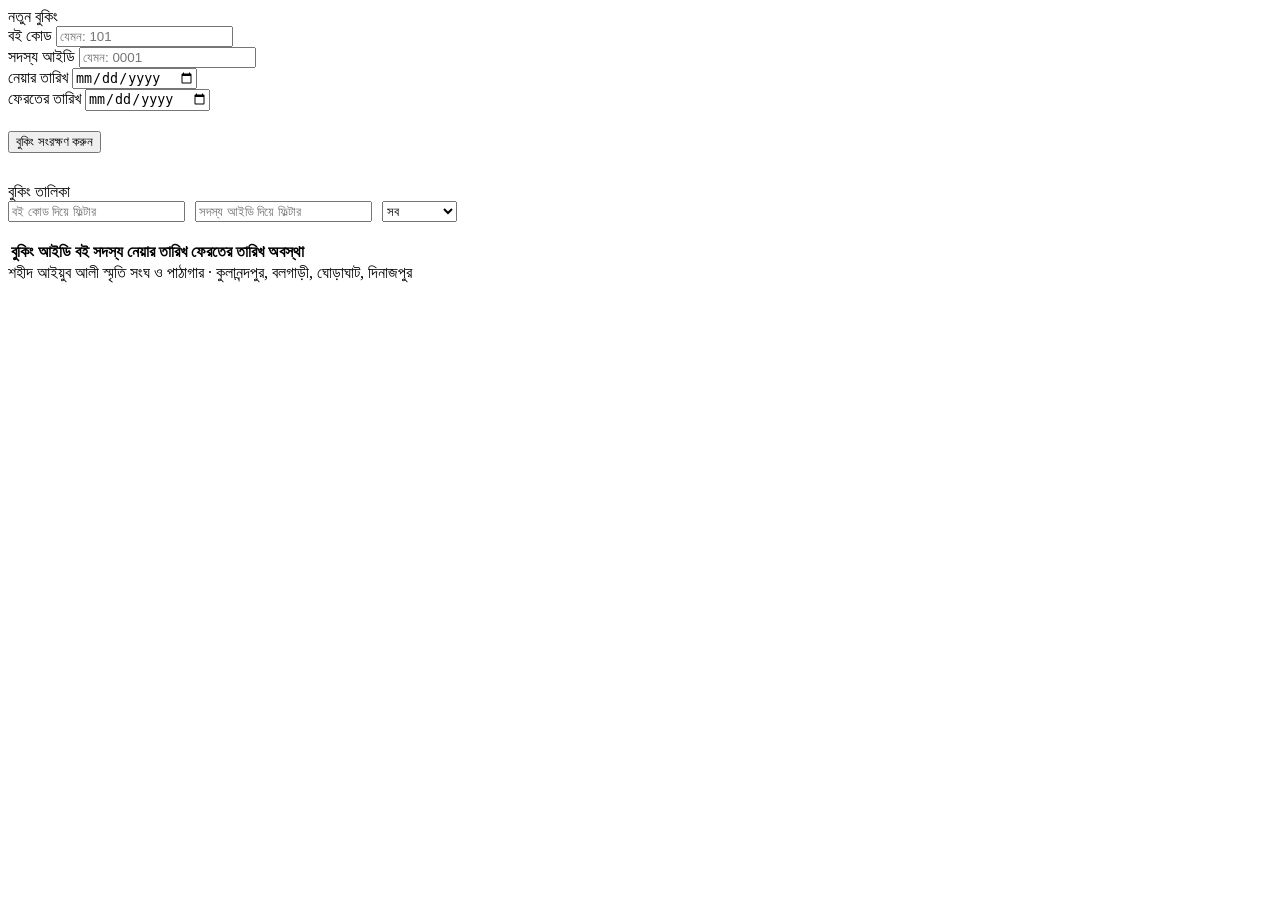
==== booking.html @ 4d1d4fe7 "Add files via upload" ====
<!DOCTYPE html>
<html lang="bn">
<head>
<meta charset="UTF-8" />
<meta name="viewport" content="width=device-width, initial-scale=1.0" />
<title>বই বুকিং — শহীদ আইয়ুব আলী স্মৃতি সংঘ ও পাঠাগার</title>
<link rel="stylesheet" href="css/style.css" />
</head>
<body>

<div id="navRoot"></div>

<main class="wrap">
  <div class="section-label">নতুন বুকিং</div>

  <div class="panel" style="margin-bottom:30px;">
    <div class="grid-2">
      <div>
        <label>বই কোড</label>
        <input id="fBookCode" placeholder="যেমন: 101" oninput="lookupBook()" />
        <div id="bookLookup" class="lookup-result" style="display:none;"></div>
      </div>
      <div>
        <label>সদস্য আইডি</label>
        <input id="fMemberId" placeholder="যেমন: 0001" oninput="lookupMember()" />
        <div id="memberLookup" class="lookup-result" style="display:none;"></div>
      </div>
      <div>
        <label>নেয়ার তারিখ</label>
        <input id="fTakenDate" type="date" />
      </div>
      <div>
        <label>ফেরতের তারিখ</label>
        <input id="fDueDate" type="date" />
      </div>
    </div>
    <button class="btn brass" style="margin-top:20px;" onclick="submitBooking()">বুকিং সংরক্ষণ করুন</button>
    <div id="bookingMsg"></div>
  </div>

  <div class="section-label">বুকিং তালিকা</div>
  <div style="display:flex; gap:10px; margin-bottom:18px; flex-wrap:wrap;">
    <input id="filterCode" placeholder="বই কোড দিয়ে ফিল্টার" style="max-width:220px;" oninput="loadBookings()" />
    <input id="filterMember" placeholder="সদস্য আইডি দিয়ে ফিল্টার" style="max-width:220px;" oninput="loadBookings()" />
    <select id="filterStatus" style="max-width:180px;" onchange="loadBookings()">
      <option value="">সব</option>
      <option value="active">চলমান</option>
      <option value="returned">ফেরত দেওয়া</option>
    </select>
  </div>
  <table>
    <thead>
      <tr><th>বুকিং আইডি</th><th>বই</th><th>সদস্য</th><th>নেয়ার তারিখ</th><th>ফেরতের তারিখ</th><th>অবস্থা</th><th></th></tr>
    </thead>
    <tbody id="bookingBody"></tbody>
  </table>
  <div class="empty-state" id="bookingEmpty" style="display:none;">কোনো বুকিং পাওয়া যায়নি।</div>
</main>

<div id="adminModalRoot"></div>
<div class="footer">শহীদ আইয়ুব আলী স্মৃতি সংঘ ও পাঠাগার · কুলানন্দপুর, বলগাড়ী, ঘোড়াঘাট, দিনাজপুর</div>

<script src="js/config.js"></script>
<script src="js/api.js"></script>
<script>
renderNav('booking.html');
document.getElementById('fTakenDate').value = toInputDate(new Date());

let bookLookupTimer, memberLookupTimer;

function lookupBook() {
  clearTimeout(bookLookupTimer);
  bookLookupTimer = setTimeout(async () => {
    const code = document.getElementById('fBookCode').value.trim();
    const el = document.getElementById('bookLookup');
    if (!code) { el.style.display = 'none'; return; }
    const book = await Api.get('getBook', { code });
    if (book.error) {
      el.style.display = 'block';
      el.innerHTML = `<span style="color:var(--rust);">${book.error}</span>`;
      return;
    }
    const status = await Api.get('checkBookStatus', { code });
    el.style.display = 'block';
    if (status.available) {
      el.innerHTML = `<strong>${book.Title}</strong> — ${book.Author} <span class="tag available" style="margin-left:6px;">উপলব্ধ</span>`;
    } else {
      el.innerHTML = `<strong>${book.Title}</strong> — ${book.Author} <span class="tag unavailable" style="margin-left:6px;">"${status.memberName}" এর কাছে বুকিং আছে</span>`;
    }
  }, 350);
}

function lookupMember() {
  clearTimeout(memberLookupTimer);
  memberLookupTimer = setTimeout(async () => {
    const id = document.getElementById('fMemberId').value.trim();
    const el = document.getElementById('memberLookup');
    if (!id) { el.style.display = 'none'; return; }
    const member = await Api.get('getMember', { id });
    el.style.display = 'block';
    if (member.error) {
      el.innerHTML = `<span style="color:var(--rust);">${member.error}</span>`;
      return;
    }
    el.innerHTML = `<strong>${member.Name}</strong> — ${member.Village || ''}`;
  }, 350);
}

async function submitBooking() {
  const payload = {
    bookCode: document.getElementById('fBookCode').value.trim(),
    memberId: document.getElementById('fMemberId').value.trim(),
    takenDate: document.getElementById('fTakenDate').value,
    dueDate: document.getElementById('fDueDate').value,
  };
  const msg = document.getElementById('bookingMsg');
  if (!payload.bookCode || !payload.memberId) {
    msg.innerHTML = `<div class="msg error">বই কোড ও সদস্য আইডি দিন</div>`;
    return;
  }
  const res = await Api.post('createBooking', payload);
  if (res.error) { msg.innerHTML = `<div class="msg error">${res.error}</div>`; return; }
  msg.innerHTML = `<div class="msg success">বুকিং সংরক্ষণ হয়েছে: "${res.bookTitle}" → ${res.memberName}</div>`;
  document.getElementById('fBookCode').value = '';
  document.getElementById('fMemberId').value = '';
  document.getElementById('fDueDate').value = '';
  document.getElementById('bookLookup').style.display = 'none';
  document.getElementById('memberLookup').style.display = 'none';
  loadBookings();
}

function onAdminStateChange() { loadBookings(); }

async function loadBookings() {
  const bookCode = document.getElementById('filterCode').value.trim();
  const memberId = document.getElementById('filterMember').value.trim();
  const status = document.getElementById('filterStatus').value;
  const bookings = await Api.get('listBookings', { bookCode, memberId, status });
  const body = document.getElementById('bookingBody');
  const empty = document.getElementById('bookingEmpty');
  if (!bookings || bookings.length === 0) {
    body.innerHTML = '';
    empty.style.display = 'block';
    return;
  }
  empty.style.display = 'none';
  body.innerHTML = bookings.map(b => {
    const statusHtml = b.Status === 'returned'
      ? `<span class="stamp ok">ফেরত দেওয়া হয়েছে</span>`
      : `<span class="stamp">চলমান</span>`;
    let actions = '';
    if (b.Status === 'active') {
      actions += `<button class="btn small brass" onclick="markReturned('${b.ID}')">ফেরত দিন</button>`;
    }
    if (isAdmin()) {
      actions += ` <button class="btn small" style="background:var(--rust);" onclick="removeBooking('${b.ID}')">ডিলিট</button>`;
    }
    return `<tr>
      <td class="mono">${b.ID}</td>
      <td><strong>${b.BookTitle || b.BookCode}</strong><br><span style="color:var(--muted); font-size:0.8rem;">কোড: ${b.BookCode}</span></td>
      <td>${b.MemberName || b.MemberID}<br><span style="color:var(--muted); font-size:0.8rem;">আইডি: ${b.MemberID}</span></td>
      <td class="mono">${fmtDate(b.TakenDate)}</td>
      <td class="mono">${fmtDate(b.DueDate)}</td>
      <td>${statusHtml}</td>
      <td>${actions}</td>
    </tr>`;
  }).join('');
}

async function markReturned(id) {
  if (!confirm('বইটি ফেরত এসেছে বলে চিহ্নিত করবেন?')) return;
  const res = await Api.post('returnBooking', { id, returnDate: toInputDate(new Date()) });
  if (res.error) { alert(res.error); return; }
  loadBookings();
}

async function removeBooking(id) {
  if (!confirm('এই বুকিং রেকর্ডটি মুছে ফেলতে চান?')) return;
  await Api.post('deleteBooking', { id });
  loadBookings();
}

loadBookings();
</script>
</body>
</html>
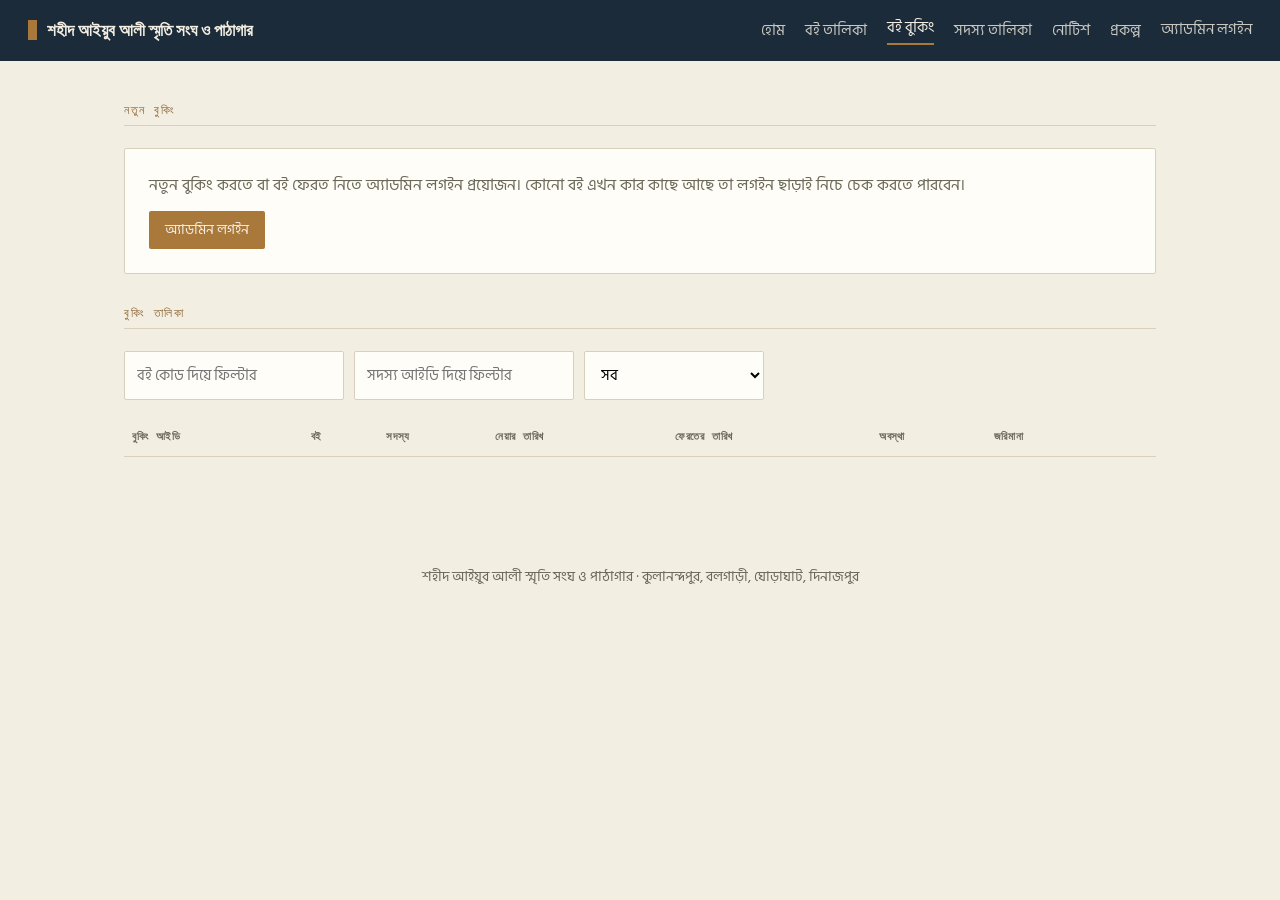
==== commit f08f0b24: "Update booking.html" ====
--- a/booking.html
+++ b/booking.html
@@ -11,9 +11,12 @@
 <div id="navRoot"></div>
 
 <main class="wrap">
-  <div class="section-label">নতুন বুকিং</div>
-
-  <div class="panel" style="margin-bottom:30px;">
+  <div class="page-toolbar">
+    <div class="section-label">নতুন বুকিং</div>
+    <div id="refreshBtnRoot"></div>
+  </div>
+
+  <div id="bookingFormPanel" class="panel" style="margin-bottom:30px; display:none;">
     <div class="grid-2">
       <div>
         <label>বই কোড</label>
@@ -36,6 +39,11 @@
     </div>
     <button class="btn brass" style="margin-top:20px;" onclick="submitBooking()">বুকিং সংরক্ষণ করুন</button>
     <div id="bookingMsg"></div>
+  </div>
+
+  <div id="bookingLoginPrompt" class="panel" style="margin-bottom:30px;">
+    <p style="margin:0 0 12px; color:var(--muted);">নতুন বুকিং করতে বা বই ফেরত নিতে অ্যাডমিন লগইন প্রয়োজন। কোনো বই এখন কার কাছে আছে তা লগইন ছাড়াই নিচে চেক করতে পারবেন।</p>
+    <button class="btn brass" onclick="openAdminLogin()">অ্যাডমিন লগইন</button>
   </div>
 
   <div class="section-label">বুকিং তালিকা</div>
@@ -50,7 +58,7 @@
   </div>
   <table>
     <thead>
-      <tr><th>বুকিং আইডি</th><th>বই</th><th>সদস্য</th><th>নেয়ার তারিখ</th><th>ফেরতের তারিখ</th><th>অবস্থা</th><th></th></tr>
+      <tr><th>বুকিং আইডি</th><th>বই</th><th>সদস্য</th><th>নেয়ার তারিখ</th><th>ফেরতের তারিখ</th><th>অবস্থা</th><th>জরিমানা</th><th></th></tr>
     </thead>
     <tbody id="bookingBody"></tbody>
   </table>
@@ -129,7 +137,11 @@
   loadBookings();
 }
 
-function onAdminStateChange() { loadBookings(); }
+function onAdminStateChange() {
+  document.getElementById('bookingFormPanel').style.display = isAdmin() ? 'block' : 'none';
+  document.getElementById('bookingLoginPrompt').style.display = isAdmin() ? 'none' : 'block';
+  loadBookings();
+}
 
 async function loadBookings() {
   const bookCode = document.getElementById('filterCode').value.trim();
@@ -145,23 +157,35 @@
   }
   empty.style.display = 'none';
   body.innerHTML = bookings.map(b => {
-    const statusHtml = b.Status === 'returned'
-      ? `<span class="stamp ok">ফেরত দেওয়া হয়েছে</span>`
-      : `<span class="stamp">চলমান</span>`;
+    let statusHtml;
+    if (b.Status === 'returned') {
+      statusHtml = b.IsOverdue
+        ? `<span class="stamp">ফেরত (দেরিতে)</span>`
+        : `<span class="stamp ok">ফেরত দেওয়া হয়েছে</span>`;
+    } else {
+      statusHtml = b.IsOverdue
+        ? `<span class="stamp">মেয়াদ শেষ · ${b.OverdueDays} দিন</span>`
+        : `<span class="stamp ok">চলমান</span>`;
+    }
+    const fineHtml = b.Fine > 0
+      ? `<span class="mono" style="color:var(--rust); font-weight:600;">৳${b.Fine}</span>`
+      : `<span class="mono" style="color:var(--muted);">—</span>`;
     let actions = '';
-    if (b.Status === 'active') {
+    if (b.Status === 'active' && isAdmin()) {
       actions += `<button class="btn small brass" onclick="markReturned('${b.ID}')">ফেরত দিন</button>`;
     }
     if (isAdmin()) {
       actions += ` <button class="btn small" style="background:var(--rust);" onclick="removeBooking('${b.ID}')">ডিলিট</button>`;
     }
-    return `<tr>
+    const rowStyle = b.IsOverdue ? 'style="background:rgba(154,59,59,0.06);"' : '';
+    return `<tr ${rowStyle}>
       <td class="mono">${b.ID}</td>
       <td><strong>${b.BookTitle || b.BookCode}</strong><br><span style="color:var(--muted); font-size:0.8rem;">কোড: ${b.BookCode}</span></td>
       <td>${b.MemberName || b.MemberID}<br><span style="color:var(--muted); font-size:0.8rem;">আইডি: ${b.MemberID}</span></td>
       <td class="mono">${fmtDate(b.TakenDate)}</td>
-      <td class="mono">${fmtDate(b.DueDate)}</td>
+      <td class="mono" style="${b.IsOverdue ? 'color:var(--rust); font-weight:600;' : ''}">${fmtDate(b.DueDate)}</td>
       <td>${statusHtml}</td>
+      <td>${fineHtml}</td>
       <td>${actions}</td>
     </tr>`;
   }).join('');
@@ -180,7 +204,8 @@
   loadBookings();
 }
 
-loadBookings();
+renderRefreshBtn(loadBookings);
+onAdminStateChange();
 </script>
 </body>
 </html>
--- a/css/style.css
+++ b/css/style.css
@@ -0,0 +1,190 @@
+@import url('https://fonts.googleapis.com/css2?family=Fraunces:opsz,wght@9..144,400;9..144,600;9..144,700&family=Hind+Siliguri:wght@400;500;600;700&family=IBM+Plex+Mono:wght@400;500&display=swap');
+
+:root {
+  --ink: #1C2B39;
+  --paper: #F3EEE2;
+  --card: #FFFDF7;
+  --brass: #A9793C;
+  --brass-dark: #8A6230;
+  --sage: #5F7161;
+  --rust: #9A3B3B;
+  --text: #26241F;
+  --muted: #6B6759;
+  --line: #D8D0BC;
+  --radius: 2px;
+}
+
+* { box-sizing: border-box; }
+html { scroll-behavior: smooth; }
+
+body {
+  margin: 0;
+  background: var(--paper);
+  color: var(--text);
+  font-family: 'Hind Siliguri', 'Segoe UI', sans-serif;
+  line-height: 1.6;
+}
+
+h1, h2, h3, .display {
+  font-family: 'Fraunces', 'Hind Siliguri', serif;
+  color: var(--ink);
+  margin: 0 0 0.3em;
+  letter-spacing: -0.01em;
+}
+.mono { font-family: 'IBM Plex Mono', monospace; letter-spacing: 0.02em; }
+a { color: inherit; text-decoration: none; }
+
+/* ---------- Nav ---------- */
+.nav {
+  background: var(--ink);
+  color: var(--paper);
+  padding: 16px 28px;
+  display: flex;
+  align-items: center;
+  justify-content: space-between;
+  position: sticky;
+  top: 0;
+  z-index: 50;
+  flex-wrap: wrap;
+  gap: 10px;
+}
+.nav .brand { display: flex; align-items: center; gap: 10px; font-family: 'Fraunces', serif; font-size: 1.05rem; font-weight: 700; }
+.nav .brand .tab { width: 9px; height: 20px; background: var(--brass); display: inline-block; flex-shrink: 0; }
+.nav .links { display: flex; align-items: center; flex-wrap: wrap; }
+.nav a.link { color: var(--paper); margin-left: 20px; font-size: 0.92rem; opacity: 0.8; transition: opacity 0.15s; }
+.nav a.link:hover { opacity: 1; text-decoration: underline; }
+.nav a.link.active { opacity: 1; border-bottom: 2px solid var(--brass); padding-bottom: 3px; }
+.nav a.link.admin-tag { color: var(--brass); opacity: 1; }
+
+/* ---------- Layout ---------- */
+.wrap { max-width: 1080px; margin: 0 auto; padding: 40px 24px 80px; }
+.section-label {
+  font-family: 'IBM Plex Mono', monospace;
+  font-size: 0.72rem;
+  text-transform: uppercase;
+  letter-spacing: 0.14em;
+  color: var(--brass-dark);
+  border-bottom: 1px solid var(--line);
+  padding-bottom: 6px;
+  margin-bottom: 22px;
+}
+
+/* ---------- Hero ---------- */
+.hero {
+  background: var(--ink);
+  color: var(--paper);
+  padding: 56px 24px 50px;
+  position: relative;
+  overflow: hidden;
+}
+.hero::before {
+  content: "";
+  position: absolute;
+  right: -60px; top: -60px;
+  width: 260px; height: 260px;
+  border: 40px solid rgba(169,121,60,0.18);
+  border-radius: 50%;
+}
+.hero-inner { max-width: 1080px; margin: 0 auto; position: relative; }
+.hero .eyebrow { font-family: 'IBM Plex Mono', monospace; font-size: 0.78rem; letter-spacing: 0.14em; text-transform: uppercase; color: var(--brass); margin-bottom: 10px; }
+.hero h1 { font-size: clamp(1.7rem, 4vw, 2.6rem); color: var(--paper); max-width: 700px; }
+.hero p { color: #C9CFD6; max-width: 560px; font-size: 1.02rem; }
+.hero .address { margin-top: 16px; color: var(--brass); font-family: 'IBM Plex Mono', monospace; font-size: 0.88rem; }
+
+/* ---------- Cards ---------- */
+.card-grid {
+  display: grid;
+  grid-template-columns: repeat(auto-fill, minmax(230px, 1fr));
+  gap: 20px;
+}
+.index-card {
+  background: var(--card);
+  border: 1px solid var(--line);
+  border-top: 3px solid var(--brass);
+  padding: 16px 16px 14px;
+  position: relative;
+}
+.index-card .catid { font-size: 0.7rem; color: var(--muted); margin-bottom: 6px; }
+.index-card h3 { font-size: 1.05rem; margin-bottom: 2px; }
+.index-card .author { color: var(--muted); font-size: 0.88rem; }
+.index-card .row-actions { display: flex; gap: 8px; margin-top: 12px; border-top: 1px dashed var(--line); padding-top: 10px; }
+
+.tag { font-size: 0.68rem; text-transform: uppercase; letter-spacing: 0.06em; padding: 3px 8px; border-radius: 20px; font-family: 'IBM Plex Mono', monospace; }
+.tag.available { background: rgba(95,113,97,0.15); color: var(--sage); }
+.tag.unavailable { background: rgba(154,59,59,0.12); color: var(--rust); }
+
+.btn {
+  border: none;
+  background: var(--ink);
+  color: var(--paper);
+  padding: 8px 16px;
+  font-size: 0.85rem;
+  cursor: pointer;
+  font-family: 'Hind Siliguri', sans-serif;
+  border-radius: var(--radius);
+  transition: background 0.15s;
+}
+.btn:hover { background: #0f1a24; }
+.btn.brass { background: var(--brass); }
+.btn.brass:hover { background: var(--brass-dark); }
+.btn.outline { background: transparent; border: 1px solid var(--ink); color: var(--ink); }
+.btn.small { padding: 5px 10px; font-size: 0.78rem; }
+.btn:disabled { opacity: 0.4; cursor: not-allowed; }
+
+.stamp {
+  display: inline-block;
+  border: 2px solid var(--rust);
+  color: var(--rust);
+  padding: 3px 8px;
+  font-family: 'IBM Plex Mono', monospace;
+  font-size: 0.72rem;
+  transform: rotate(-3deg);
+  border-radius: 3px;
+}
+.stamp.ok { border-color: var(--sage); color: var(--sage); transform: rotate(2deg); }
+
+.panel { background: var(--card); border: 1px solid var(--line); padding: 24px; border-radius: var(--radius); }
+.panel + .panel { margin-top: 18px; }
+.notice { border-left: 3px solid var(--brass); padding: 12px 16px; background: var(--card); margin-bottom: 12px; }
+.notice .date { font-family: 'IBM Plex Mono', monospace; font-size: 0.72rem; color: var(--muted); }
+.notice .row-actions { margin-top: 8px; }
+
+input, select, textarea {
+  font-family: 'Hind Siliguri', sans-serif;
+  padding: 10px 12px;
+  border: 1px solid var(--line);
+  background: var(--card);
+  border-radius: var(--radius);
+  font-size: 0.95rem;
+  width: 100%;
+}
+label { display: block; font-size: 0.82rem; color: var(--muted); margin-bottom: 5px; margin-top: 14px; }
+
+table { width: 100%; border-collapse: collapse; font-size: 0.88rem; }
+th, td { text-align: left; padding: 10px 8px; border-bottom: 1px solid var(--line); }
+th { font-family: 'IBM Plex Mono', monospace; font-size: 0.7rem; text-transform: uppercase; color: var(--muted); letter-spacing: 0.05em; }
+
+.footer { text-align: center; padding: 30px; color: var(--muted); font-size: 0.85rem; }
+.empty-state { text-align: center; padding: 50px 20px; color: var(--muted); }
+
+.msg { padding: 10px 14px; border-radius: var(--radius); font-size: 0.88rem; margin-top: 10px; }
+.msg.error { background: rgba(154,59,59,0.1); color: var(--rust); }
+.msg.success { background: rgba(95,113,97,0.12); color: var(--sage); }
+
+.grid-2 { display: grid; grid-template-columns: 1fr 1fr; gap: 0 20px; }
+.lookup-result { margin-top: 8px; font-size: 0.9rem; padding: 10px 12px; background: rgba(169,121,60,0.08); border-radius: var(--radius); }
+
+/* ---------- Admin login modal ---------- */
+.modal-backdrop {
+  position: fixed; inset: 0; background: rgba(28,43,57,0.55);
+  display: flex; align-items: center; justify-content: center; z-index: 100; padding: 20px;
+}
+.modal { background: var(--card); border-radius: var(--radius); padding: 26px; max-width: 340px; width: 100%; }
+
+.admin-only-block { border: 1px dashed var(--brass); padding: 18px; margin-bottom: 22px; background: rgba(169,121,60,0.05); }
+.admin-badge { font-family: 'IBM Plex Mono', monospace; font-size: 0.68rem; text-transform: uppercase; letter-spacing: 0.08em; color: var(--brass-dark); margin-bottom: 10px; display: block; }
+
+@media (max-width: 640px) {
+  .nav { padding: 14px 18px; }
+  .grid-2 { grid-template-columns: 1fr; }
+}
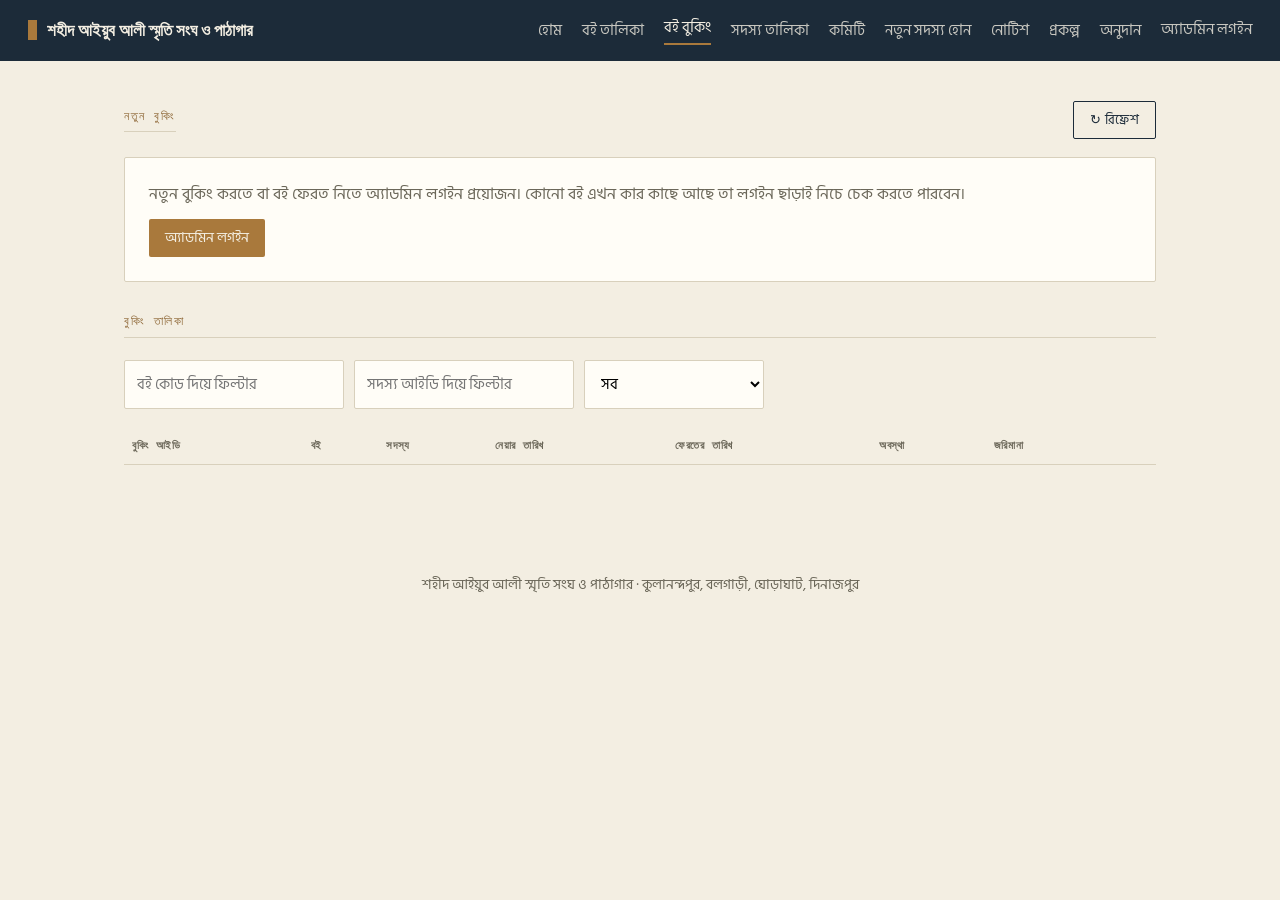
==== commit 28e97ae5: "Update booking.html" ====
--- a/booking.html
+++ b/booking.html
@@ -11,8 +11,8 @@
 <div id="navRoot"></div>
 
 <main class="wrap">
-  <div class="page-toolbar">
-    <div class="section-label">নতুন বুকিং</div>
+  <div style="display:flex; justify-content:space-between; align-items:center; flex-wrap:wrap; gap:10px; margin-bottom:18px;">
+    <div class="section-label" style="margin:0;">নতুন বুকিং</div>
     <div id="refreshBtnRoot"></div>
   </div>
 
--- a/css/style.css
+++ b/css/style.css
@@ -112,6 +112,7 @@
 .tag { font-size: 0.68rem; text-transform: uppercase; letter-spacing: 0.06em; padding: 3px 8px; border-radius: 20px; font-family: 'IBM Plex Mono', monospace; }
 .tag.available { background: rgba(95,113,97,0.15); color: var(--sage); }
 .tag.unavailable { background: rgba(154,59,59,0.12); color: var(--rust); }
+.tag.role { background: rgba(169,121,60,0.16); color: var(--brass-dark); }
 
 .btn {
   border: none;
@@ -164,6 +165,16 @@
 th, td { text-align: left; padding: 10px 8px; border-bottom: 1px solid var(--line); }
 th { font-family: 'IBM Plex Mono', monospace; font-size: 0.7rem; text-transform: uppercase; color: var(--muted); letter-spacing: 0.05em; }
 
+.page-toolbar {
+  display: flex;
+  justify-content: space-between;
+  align-items: center;
+  margin-bottom: 22px;
+  flex-wrap: wrap;
+  gap: 10px;
+}
+.page-toolbar .section-label { margin-bottom: 0; border-bottom: none; padding-bottom: 0; }
+#refreshBtn { padding: 7px 16px; font-size: 0.82rem; letter-spacing: 0.03em; }
 .footer { text-align: center; padding: 30px; color: var(--muted); font-size: 0.85rem; }
 .empty-state { text-align: center; padding: 50px 20px; color: var(--muted); }
 
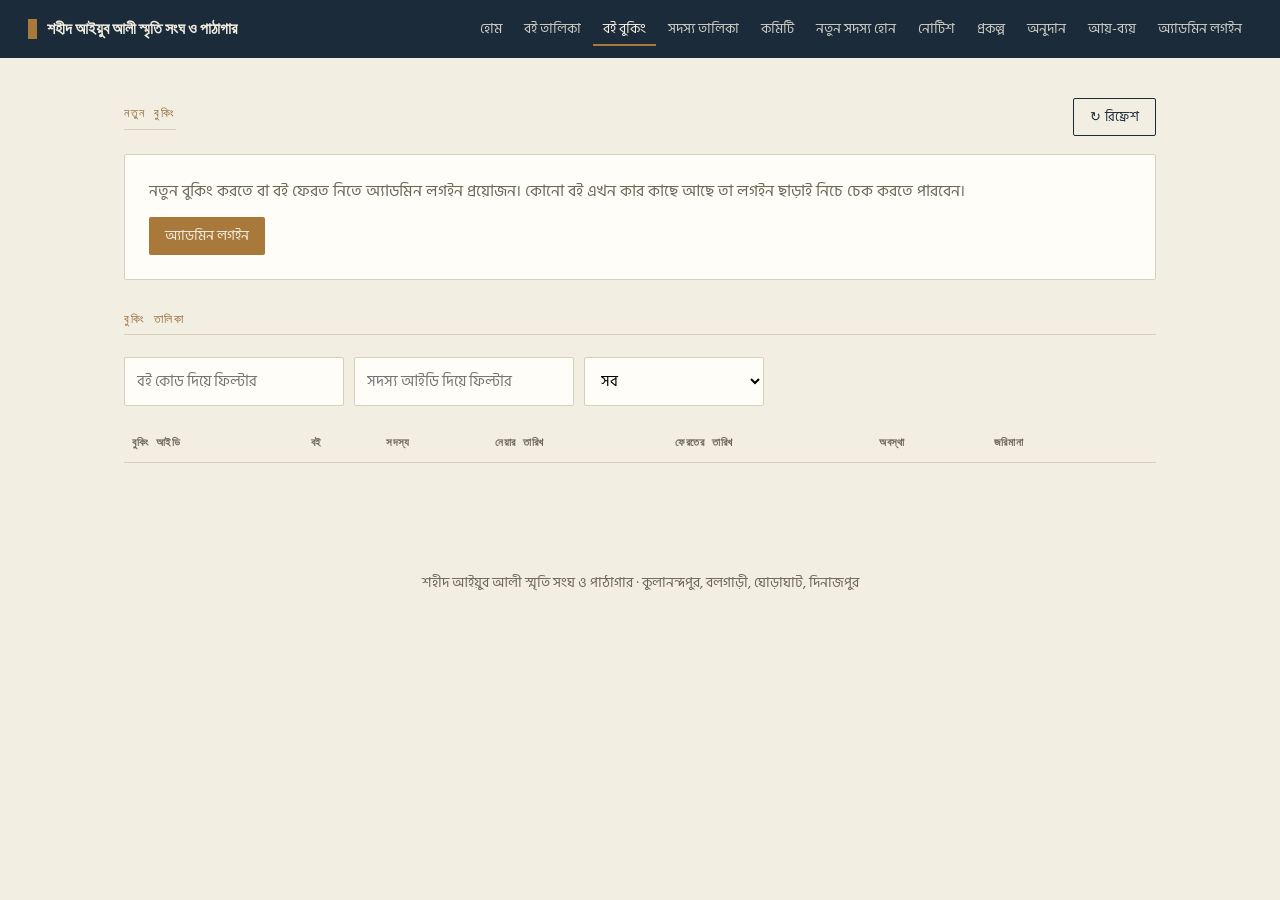
==== commit c36a5e00: "Update booking.html" ====
--- a/booking.html
+++ b/booking.html
@@ -56,12 +56,12 @@
       <option value="returned">ফেরত দেওয়া</option>
     </select>
   </div>
-  <table>
+  <div class="table-scroll"><table>
     <thead>
       <tr><th>বুকিং আইডি</th><th>বই</th><th>সদস্য</th><th>নেয়ার তারিখ</th><th>ফেরতের তারিখ</th><th>অবস্থা</th><th>জরিমানা</th><th></th></tr>
     </thead>
     <tbody id="bookingBody"></tbody>
-  </table>
+  </table></div>
   <div class="empty-state" id="bookingEmpty" style="display:none;">কোনো বুকিং পাওয়া যায়নি।</div>
 </main>
 
--- a/css/style.css
+++ b/css/style.css
@@ -38,23 +38,61 @@
 .nav {
   background: var(--ink);
   color: var(--paper);
-  padding: 16px 28px;
+  padding: 0 28px;
+  height: 58px;
   display: flex;
   align-items: center;
   justify-content: space-between;
   position: sticky;
   top: 0;
-  z-index: 50;
-  flex-wrap: wrap;
-  gap: 10px;
-}
-.nav .brand { display: flex; align-items: center; gap: 10px; font-family: 'Fraunces', serif; font-size: 1.05rem; font-weight: 700; }
+  z-index: 200;
+}
+.nav .brand {
+  display: flex; align-items: center; gap: 10px;
+  font-family: 'Fraunces', serif; font-size: 1rem; font-weight: 700;
+  color: var(--paper); text-decoration: none; flex-shrink: 0;
+}
 .nav .brand .tab { width: 9px; height: 20px; background: var(--brass); display: inline-block; flex-shrink: 0; }
-.nav .links { display: flex; align-items: center; flex-wrap: wrap; }
-.nav a.link { color: var(--paper); margin-left: 20px; font-size: 0.92rem; opacity: 0.8; transition: opacity 0.15s; }
-.nav a.link:hover { opacity: 1; text-decoration: underline; }
-.nav a.link.active { opacity: 1; border-bottom: 2px solid var(--brass); padding-bottom: 3px; }
-.nav a.link.admin-tag { color: var(--brass); opacity: 1; }
+
+/* ডেস্কটপ লিংক */
+.nav-desktop { display: flex; align-items: center; flex-wrap: wrap; gap: 2px; }
+.nav-link { color: var(--paper); padding: 6px 10px; font-size: 0.88rem; opacity: 0.82; transition: opacity 0.15s; text-decoration: none; white-space: nowrap; }
+.nav-link:hover { opacity: 1; text-decoration: underline; }
+.nav-link.active { opacity: 1; border-bottom: 2px solid var(--brass); padding-bottom: 4px; }
+.nav-link.admin-tag { color: var(--brass); opacity: 1; }
+
+/* হ্যামবার্গার বাটন */
+.hamburger { display: none; flex-direction: column; justify-content: center; gap: 5px; background: none; border: none; cursor: pointer; padding: 6px; z-index: 201; }
+.hamburger span { display: block; width: 24px; height: 2px; background: var(--paper); border-radius: 2px; transition: all 0.25s; transform-origin: center; }
+.hamburger.active span:nth-child(1) { transform: translateY(7px) rotate(45deg); }
+.hamburger.active span:nth-child(2) { opacity: 0; transform: scaleX(0); }
+.hamburger.active span:nth-child(3) { transform: translateY(-7px) rotate(-45deg); }
+
+/* মোবাইল ড্রয়ার */
+.nav-drawer {
+  position: fixed; top: 58px; right: 0; bottom: 0; width: 78vw; max-width: 300px;
+  background: var(--ink); z-index: 199; overflow-y: auto;
+  transform: translateX(100%); transition: transform 0.28s cubic-bezier(.4,0,.2,1);
+  padding: 16px 0 40px;
+}
+.nav-drawer.open { transform: translateX(0); }
+.nav-drawer-inner { display: flex; flex-direction: column; }
+.nav-drawer .nav-link { padding: 14px 24px; font-size: 1rem; opacity: 0.85; border-bottom: 1px solid rgba(255,255,255,0.07); }
+.nav-drawer .nav-link.active { opacity: 1; border-left: 3px solid var(--brass); background: rgba(169,121,60,0.12); }
+.nav-drawer .nav-link.admin-tag { color: var(--brass); }
+
+/* ওভারলে */
+.nav-overlay {
+  position: fixed; inset: 0; background: rgba(0,0,0,0.45);
+  z-index: 198; display: none;
+}
+.nav-overlay.open { display: block; }
+
+@media (max-width: 768px) {
+  .nav-desktop { display: none; }
+  .hamburger { display: flex; }
+  .nav { padding: 0 18px; }
+}
 
 /* ---------- Layout ---------- */
 .wrap { max-width: 1080px; margin: 0 auto; padding: 40px 24px 80px; }
@@ -188,7 +226,7 @@
 /* ---------- Admin login modal ---------- */
 .modal-backdrop {
   position: fixed; inset: 0; background: rgba(28,43,57,0.55);
-  display: flex; align-items: center; justify-content: center; z-index: 100; padding: 20px;
+  display: flex; align-items: center; justify-content: center; z-index: 300; padding: 20px;
 }
 .modal { background: var(--card); border-radius: var(--radius); padding: 26px; max-width: 340px; width: 100%; }
 
@@ -196,6 +234,32 @@
 .admin-badge { font-family: 'IBM Plex Mono', monospace; font-size: 0.68rem; text-transform: uppercase; letter-spacing: 0.08em; color: var(--brass-dark); margin-bottom: 10px; display: block; }
 
 @media (max-width: 640px) {
-  .nav { padding: 14px 18px; }
   .grid-2 { grid-template-columns: 1fr; }
-}
+  .wrap { padding: 24px 16px 60px; }
+}
+
+/* ---------- page-toolbar (section label + refresh row) ---------- */
+.page-toolbar {
+  display: flex;
+  justify-content: space-between;
+  align-items: center;
+  flex-wrap: wrap;
+  gap: 10px;
+  margin-bottom: 22px;
+}
+.page-toolbar .section-label { margin: 0; }
+
+/* ---------- মোবাইল টেবিল স্ক্রোল ---------- */
+.table-scroll { width: 100%; overflow-x: auto; -webkit-overflow-scrolling: touch; }
+@media (max-width: 640px) {
+  table { min-width: 560px; }
+  .card-grid { grid-template-columns: 1fr 1fr; }
+  .hero h1 { font-size: 1.5rem; }
+  .hero { padding: 36px 18px 30px; }
+  .stat-box .value { font-size: 1.4rem; }
+  input, select, textarea { font-size: 16px; } /* iOS zoom ঠেকানো */
+}
+@media (max-width: 400px) {
+  .card-grid { grid-template-columns: 1fr; }
+  .nav .brand { font-size: 0.82rem; }
+}
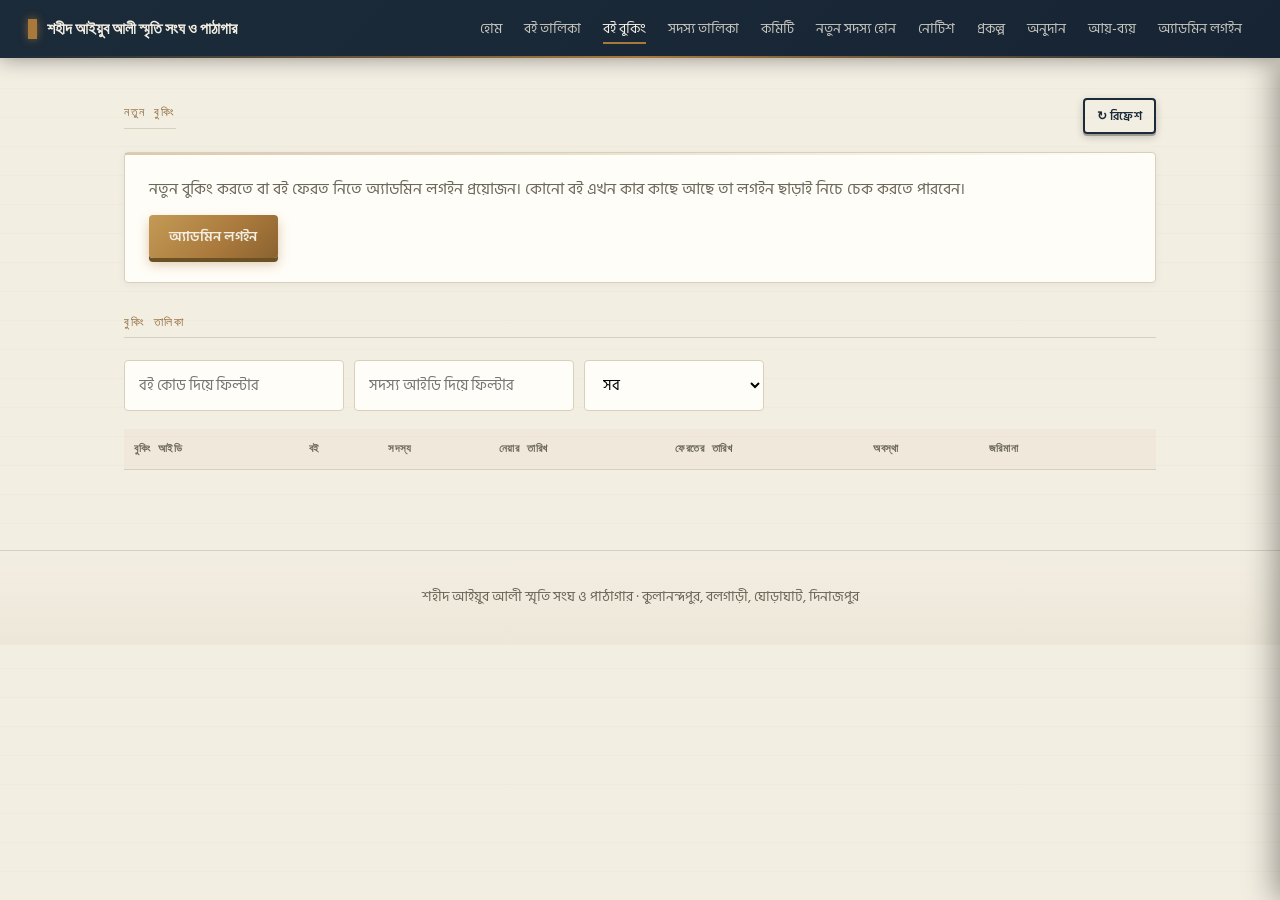
==== commit 6c32a4de: "Update booking.html" ====
--- a/booking.html
+++ b/booking.html
@@ -123,12 +123,12 @@
   };
   const msg = document.getElementById('bookingMsg');
   if (!payload.bookCode || !payload.memberId) {
-    msg.innerHTML = `<div class="msg error">বই কোড ও সদস্য আইডি দিন</div>`;
-    return;
+    Toast.error('বই কোড ও সদস্য আইডি দিন'); return;
   }
+  const _t = Toast.loading('বুকিং সংরক্ষণ হচ্ছে...');
   const res = await Api.post('createBooking', payload);
-  if (res.error) { msg.innerHTML = `<div class="msg error">${res.error}</div>`; return; }
-  msg.innerHTML = `<div class="msg success">বুকিং সংরক্ষণ হয়েছে: "${res.bookTitle}" → ${res.memberName}</div>`;
+  if (res.error) { Toast.err(res.error, _t); return; }
+  Toast.ok(`বুকিং সম্পন্ন: "${res.bookTitle}" → ${res.memberName}`, _t);
   document.getElementById('fBookCode').value = '';
   document.getElementById('fMemberId').value = '';
   document.getElementById('fDueDate').value = '';
--- a/css/style.css
+++ b/css/style.css
@@ -1,20 +1,32 @@
 @import url('https://fonts.googleapis.com/css2?family=Fraunces:opsz,wght@9..144,400;9..144,600;9..144,700&family=Hind+Siliguri:wght@400;500;600;700&family=IBM+Plex+Mono:wght@400;500&display=swap');
 
+/* ═══════════════════════════════════════════
+   CSS CUSTOM PROPERTIES
+═══════════════════════════════════════════ */
 :root {
   --ink: #1C2B39;
   --paper: #F3EEE2;
   --card: #FFFDF7;
   --brass: #A9793C;
   --brass-dark: #8A6230;
+  --brass-light: #C49A55;
   --sage: #5F7161;
   --rust: #9A3B3B;
   --text: #26241F;
   --muted: #6B6759;
   --line: #D8D0BC;
-  --radius: 2px;
-}
-
-* { box-sizing: border-box; }
+  --radius: 4px;
+
+  /* 3D বাটন শ্যাডো */
+  --btn-shadow-ink:   0 4px 0 #0d1820, 0 6px 12px rgba(0,0,0,.3);
+  --btn-shadow-brass: 0 4px 0 #6b5225, 0 6px 12px rgba(169,121,60,.4);
+  --btn-shadow-rust:  0 4px 0 #6b2828, 0 6px 12px rgba(154,59,59,.4);
+}
+
+/* ═══════════════════════════════════════════
+   RESET & BASE
+═══════════════════════════════════════════ */
+*, *::before, *::after { box-sizing: border-box; }
 html { scroll-behavior: smooth; }
 
 body {
@@ -23,6 +35,24 @@
   color: var(--text);
   font-family: 'Hind Siliguri', 'Segoe UI', sans-serif;
   line-height: 1.6;
+  padding-top: 58px;
+}
+
+/* সূক্ষ্ম কাগজের টেক্সচার */
+body::before {
+  content: '';
+  position: fixed;
+  inset: 0;
+  background-image:
+    repeating-linear-gradient(
+      0deg,
+      transparent,
+      transparent 28px,
+      rgba(169,121,60,0.03) 28px,
+      rgba(169,121,60,0.03) 29px
+    );
+  pointer-events: none;
+  z-index: 0;
 }
 
 h1, h2, h3, .display {
@@ -34,57 +64,97 @@
 .mono { font-family: 'IBM Plex Mono', monospace; letter-spacing: 0.02em; }
 a { color: inherit; text-decoration: none; }
 
-/* ---------- Nav ---------- */
+/* ═══════════════════════════════════════════
+   NAVIGATION
+═══════════════════════════════════════════ */
 .nav {
-  background: var(--ink);
+  background: linear-gradient(135deg, #1C2B39 0%, #162433 100%);
   color: var(--paper);
   padding: 0 28px;
   height: 58px;
   display: flex;
   align-items: center;
   justify-content: space-between;
-  position: sticky;
-  top: 0;
+  position: fixed;
+  top: 0; left: 0; right: 0;
   z-index: 200;
-}
+  box-shadow: 0 2px 20px rgba(0,0,0,0.35);
+}
+.nav::after {
+  content: '';
+  position: absolute;
+  bottom: 0; left: 0; right: 0;
+  height: 2px;
+  background: linear-gradient(90deg, transparent, var(--brass), transparent);
+}
+
 .nav .brand {
   display: flex; align-items: center; gap: 10px;
   font-family: 'Fraunces', serif; font-size: 1rem; font-weight: 700;
   color: var(--paper); text-decoration: none; flex-shrink: 0;
 }
-.nav .brand .tab { width: 9px; height: 20px; background: var(--brass); display: inline-block; flex-shrink: 0; }
-
-/* ডেস্কটপ লিংক */
+.nav .brand .tab {
+  width: 9px; height: 20px; background: var(--brass);
+  display: inline-block; flex-shrink: 0;
+  box-shadow: 0 0 8px rgba(169,121,60,0.7);
+}
+
 .nav-desktop { display: flex; align-items: center; flex-wrap: wrap; gap: 2px; }
-.nav-link { color: var(--paper); padding: 6px 10px; font-size: 0.88rem; opacity: 0.82; transition: opacity 0.15s; text-decoration: none; white-space: nowrap; }
-.nav-link:hover { opacity: 1; text-decoration: underline; }
-.nav-link.active { opacity: 1; border-bottom: 2px solid var(--brass); padding-bottom: 4px; }
+.nav-link {
+  color: var(--paper); padding: 6px 10px; font-size: 0.88rem;
+  opacity: 0.78; transition: all 0.2s; text-decoration: none; white-space: nowrap;
+  position: relative;
+}
+.nav-link::after {
+  content: '';
+  position: absolute; bottom: 2px; left: 50%; right: 50%;
+  height: 1px; background: var(--brass);
+  transition: left 0.2s, right 0.2s;
+}
+.nav-link:hover { opacity: 1; }
+.nav-link:hover::after { left: 10px; right: 10px; }
+.nav-link.active { opacity: 1; }
+.nav-link.active::after { left: 10px; right: 10px; background: var(--brass); height: 2px; }
 .nav-link.admin-tag { color: var(--brass); opacity: 1; }
 
-/* হ্যামবার্গার বাটন */
-.hamburger { display: none; flex-direction: column; justify-content: center; gap: 5px; background: none; border: none; cursor: pointer; padding: 6px; z-index: 201; }
-.hamburger span { display: block; width: 24px; height: 2px; background: var(--paper); border-radius: 2px; transition: all 0.25s; transform-origin: center; }
+/* হ্যামবার্গার */
+.hamburger {
+  display: none; flex-direction: column; justify-content: center; gap: 5px;
+  background: none; border: none; cursor: pointer; padding: 6px; z-index: 201;
+}
+.hamburger span {
+  display: block; width: 24px; height: 2px;
+  background: var(--paper); border-radius: 2px;
+  transition: all 0.25s; transform-origin: center;
+}
 .hamburger.active span:nth-child(1) { transform: translateY(7px) rotate(45deg); }
 .hamburger.active span:nth-child(2) { opacity: 0; transform: scaleX(0); }
 .hamburger.active span:nth-child(3) { transform: translateY(-7px) rotate(-45deg); }
 
-/* মোবাইল ড্রয়ার */
+/* ড্রয়ার */
 .nav-drawer {
   position: fixed; top: 58px; right: 0; bottom: 0; width: 78vw; max-width: 300px;
-  background: var(--ink); z-index: 199; overflow-y: auto;
+  background: linear-gradient(180deg, #1C2B39 0%, #162433 100%);
+  z-index: 199; overflow-y: auto;
   transform: translateX(100%); transition: transform 0.28s cubic-bezier(.4,0,.2,1);
   padding: 16px 0 40px;
+  box-shadow: -4px 0 30px rgba(0,0,0,0.4);
 }
 .nav-drawer.open { transform: translateX(0); }
 .nav-drawer-inner { display: flex; flex-direction: column; }
-.nav-drawer .nav-link { padding: 14px 24px; font-size: 1rem; opacity: 0.85; border-bottom: 1px solid rgba(255,255,255,0.07); }
-.nav-drawer .nav-link.active { opacity: 1; border-left: 3px solid var(--brass); background: rgba(169,121,60,0.12); }
+.nav-drawer .nav-link {
+  padding: 14px 24px; font-size: 1rem; opacity: 0.85;
+  border-bottom: 1px solid rgba(255,255,255,0.07);
+}
+.nav-drawer .nav-link.active {
+  opacity: 1; border-left: 3px solid var(--brass);
+  background: rgba(169,121,60,0.12);
+}
 .nav-drawer .nav-link.admin-tag { color: var(--brass); }
 
-/* ওভারলে */
 .nav-overlay {
-  position: fixed; inset: 0; background: rgba(0,0,0,0.45);
-  z-index: 198; display: none;
+  position: fixed; inset: 0; background: rgba(0,0,0,0.5);
+  z-index: 198; display: none; backdrop-filter: blur(2px);
 }
 .nav-overlay.open { display: block; }
 
@@ -94,82 +164,169 @@
   .nav { padding: 0 18px; }
 }
 
-/* ---------- Layout ---------- */
-.wrap { max-width: 1080px; margin: 0 auto; padding: 40px 24px 80px; }
+/* ═══════════════════════════════════════════
+   LAYOUT
+═══════════════════════════════════════════ */
+.wrap { max-width: 1080px; margin: 0 auto; padding: 40px 24px 80px; position: relative; z-index: 1; }
+
 .section-label {
   font-family: 'IBM Plex Mono', monospace;
-  font-size: 0.72rem;
-  text-transform: uppercase;
-  letter-spacing: 0.14em;
-  color: var(--brass-dark);
+  font-size: 0.72rem; text-transform: uppercase;
+  letter-spacing: 0.14em; color: var(--brass-dark);
   border-bottom: 1px solid var(--line);
-  padding-bottom: 6px;
-  margin-bottom: 22px;
-}
-
-/* ---------- Hero ---------- */
+  padding-bottom: 6px; margin-bottom: 22px;
+}
+
+/* ═══════════════════════════════════════════
+   HERO
+═══════════════════════════════════════════ */
 .hero {
-  background: var(--ink);
+  background: linear-gradient(135deg, #1C2B39 0%, #0f1d28 100%);
   color: var(--paper);
   padding: 56px 24px 50px;
-  position: relative;
-  overflow: hidden;
+  position: relative; overflow: hidden;
 }
 .hero::before {
   content: "";
-  position: absolute;
-  right: -60px; top: -60px;
+  position: absolute; right: -60px; top: -60px;
   width: 260px; height: 260px;
-  border: 40px solid rgba(169,121,60,0.18);
-  border-radius: 50%;
-}
-.hero-inner { max-width: 1080px; margin: 0 auto; position: relative; }
-.hero .eyebrow { font-family: 'IBM Plex Mono', monospace; font-size: 0.78rem; letter-spacing: 0.14em; text-transform: uppercase; color: var(--brass); margin-bottom: 10px; }
+  border: 40px solid rgba(169,121,60,0.18); border-radius: 50%;
+  animation: heroOrb 8s ease-in-out infinite alternate;
+}
+.hero::after {
+  content: "";
+  position: absolute; left: -40px; bottom: -40px;
+  width: 180px; height: 180px;
+  border: 30px solid rgba(169,121,60,0.08); border-radius: 50%;
+  animation: heroOrb 10s ease-in-out infinite alternate-reverse;
+}
+@keyframes heroOrb {
+  from { transform: scale(1) rotate(0deg); }
+  to   { transform: scale(1.12) rotate(15deg); }
+}
+.hero-inner { max-width: 1080px; margin: 0 auto; position: relative; z-index: 1; }
+.hero .eyebrow {
+  font-family: 'IBM Plex Mono', monospace; font-size: 0.78rem;
+  letter-spacing: 0.14em; text-transform: uppercase;
+  color: var(--brass); margin-bottom: 10px;
+}
 .hero h1 { font-size: clamp(1.7rem, 4vw, 2.6rem); color: var(--paper); max-width: 700px; }
 .hero p { color: #C9CFD6; max-width: 560px; font-size: 1.02rem; }
 .hero .address { margin-top: 16px; color: var(--brass); font-family: 'IBM Plex Mono', monospace; font-size: 0.88rem; }
 
-/* ---------- Cards ---------- */
-.card-grid {
-  display: grid;
-  grid-template-columns: repeat(auto-fill, minmax(230px, 1fr));
-  gap: 20px;
-}
+/* ═══════════════════════════════════════════
+   CARDS
+═══════════════════════════════════════════ */
+.card-grid { display: grid; grid-template-columns: repeat(auto-fill, minmax(230px, 1fr)); gap: 20px; }
+
 .index-card {
   background: var(--card);
   border: 1px solid var(--line);
   border-top: 3px solid var(--brass);
   padding: 16px 16px 14px;
   position: relative;
-}
+  transition: transform 0.2s ease, box-shadow 0.2s ease;
+  box-shadow: 0 2px 8px rgba(28,43,57,0.06);
+}
+.index-card::before {
+  content: '';
+  position: absolute;
+  inset: 0;
+  background: linear-gradient(135deg, rgba(169,121,60,0.04) 0%, transparent 60%);
+  opacity: 0;
+  transition: opacity 0.2s;
+}
+.index-card:hover {
+  transform: translateY(-4px);
+  box-shadow: 0 12px 28px rgba(28,43,57,0.14);
+}
+.index-card:hover::before { opacity: 1; }
+
 .index-card .catid { font-size: 0.7rem; color: var(--muted); margin-bottom: 6px; }
 .index-card h3 { font-size: 1.05rem; margin-bottom: 2px; }
 .index-card .author { color: var(--muted); font-size: 0.88rem; }
 .index-card .row-actions { display: flex; gap: 8px; margin-top: 12px; border-top: 1px dashed var(--line); padding-top: 10px; }
 
-.tag { font-size: 0.68rem; text-transform: uppercase; letter-spacing: 0.06em; padding: 3px 8px; border-radius: 20px; font-family: 'IBM Plex Mono', monospace; }
-.tag.available { background: rgba(95,113,97,0.15); color: var(--sage); }
-.tag.unavailable { background: rgba(154,59,59,0.12); color: var(--rust); }
-.tag.role { background: rgba(169,121,60,0.16); color: var(--brass-dark); }
-
+/* ═══════════════════════════════════════════
+   TAGS
+═══════════════════════════════════════════ */
+.tag {
+  font-size: 0.68rem; text-transform: uppercase; letter-spacing: 0.06em;
+  padding: 3px 8px; border-radius: 20px;
+  font-family: 'IBM Plex Mono', monospace;
+  display: inline-block;
+}
+.tag.available  { background: rgba(95,113,97,0.15); color: var(--sage); }
+.tag.unavailable{ background: rgba(154,59,59,0.12); color: var(--rust); }
+.tag.role       { background: rgba(169,121,60,0.16); color: var(--brass-dark); }
+
+/* ═══════════════════════════════════════════
+   BUTTONS — 3D ANIMATED
+═══════════════════════════════════════════ */
 .btn {
   border: none;
   background: var(--ink);
   color: var(--paper);
-  padding: 8px 16px;
-  font-size: 0.85rem;
+  padding: 10px 20px;
+  font-size: 0.88rem;
   cursor: pointer;
   font-family: 'Hind Siliguri', sans-serif;
+  font-weight: 600;
   border-radius: var(--radius);
-  transition: background 0.15s;
-}
+  position: relative;
+  display: inline-block;
+  box-shadow: var(--btn-shadow-ink);
+  transform: translateY(0);
+  transition: transform 0.12s ease, box-shadow 0.12s ease, background 0.15s;
+  letter-spacing: 0.02em;
+  overflow: hidden;
+}
+/* shimmer sweep */
+.btn::before {
+  content: '';
+  position: absolute;
+  top: 0; left: -100%;
+  width: 60%; height: 100%;
+  background: linear-gradient(120deg, transparent 0%, rgba(255,255,255,0.12) 50%, transparent 100%);
+  transition: left 0.45s ease;
+}
+.btn:hover::before { left: 160%; }
 .btn:hover { background: #0f1a24; }
-.btn.brass { background: var(--brass); }
-.btn.brass:hover { background: var(--brass-dark); }
-.btn.outline { background: transparent; border: 1px solid var(--ink); color: var(--ink); }
-.btn.small { padding: 5px 10px; font-size: 0.78rem; }
-.btn:disabled { opacity: 0.4; cursor: not-allowed; }
-
+.btn:active {
+  transform: translateY(3px);
+  box-shadow: 0 1px 4px rgba(0,0,0,.3);
+}
+
+.btn.brass {
+  background: linear-gradient(135deg, var(--brass-light) 0%, var(--brass) 60%, var(--brass-dark) 100%);
+  box-shadow: var(--btn-shadow-brass);
+}
+.btn.brass:hover {
+  background: linear-gradient(135deg, var(--brass) 0%, var(--brass-dark) 100%);
+}
+.btn.brass:active { box-shadow: 0 1px 4px rgba(169,121,60,.4); }
+
+.btn.outline {
+  background: transparent;
+  border: 2px solid var(--ink);
+  color: var(--ink);
+  box-shadow: none;
+}
+.btn.outline:hover { background: rgba(28,43,57,0.06); box-shadow: 0 2px 8px rgba(28,43,57,0.1); }
+.btn.outline:active { transform: translateY(1px); }
+
+.btn.small { padding: 6px 12px; font-size: 0.78rem; box-shadow: 0 2px 0 rgba(0,0,0,.25), 0 3px 8px rgba(0,0,0,.2); }
+.btn.small:active { transform: translateY(2px); box-shadow: 0 0 2px rgba(0,0,0,.2); }
+
+.btn[style*="background:var(--rust)"], .btn[style*="background: var(--rust)"] {
+  box-shadow: var(--btn-shadow-rust) !important;
+}
+
+.btn:disabled { opacity: 0.4; cursor: not-allowed; transform: none !important; box-shadow: none !important; }
+
+/* ═══════════════════════════════════════════
+   STAMP
+═══════════════════════════════════════════ */
 .stamp {
   display: inline-block;
   border: 2px solid var(--rust);
@@ -179,85 +336,259 @@
   font-size: 0.72rem;
   transform: rotate(-3deg);
   border-radius: 3px;
-}
-.stamp.ok { border-color: var(--sage); color: var(--sage); transform: rotate(2deg); }
-
-.panel { background: var(--card); border: 1px solid var(--line); padding: 24px; border-radius: var(--radius); }
+  box-shadow: 1px 1px 0 rgba(154,59,59,0.3);
+}
+.stamp.ok { border-color: var(--sage); color: var(--sage); transform: rotate(2deg); box-shadow: 1px 1px 0 rgba(95,113,97,0.3); }
+
+/* ═══════════════════════════════════════════
+   PANELS
+═══════════════════════════════════════════ */
+.panel {
+  background: var(--card);
+  border: 1px solid var(--line);
+  padding: 24px;
+  border-radius: var(--radius);
+  box-shadow: 0 2px 8px rgba(28,43,57,0.05);
+  position: relative;
+}
+.panel::before {
+  content: '';
+  position: absolute;
+  top: 0; left: 0; right: 0;
+  height: 2px;
+  background: linear-gradient(90deg, var(--brass), transparent);
+  border-radius: var(--radius) var(--radius) 0 0;
+  opacity: 0.4;
+}
 .panel + .panel { margin-top: 18px; }
-.notice { border-left: 3px solid var(--brass); padding: 12px 16px; background: var(--card); margin-bottom: 12px; }
+
+.notice {
+  border-left: 3px solid var(--brass);
+  padding: 12px 16px; background: var(--card); margin-bottom: 12px;
+  box-shadow: 2px 2px 8px rgba(28,43,57,0.05);
+  transition: box-shadow 0.2s;
+}
+.notice:hover { box-shadow: 3px 3px 14px rgba(28,43,57,0.1); }
 .notice .date { font-family: 'IBM Plex Mono', monospace; font-size: 0.72rem; color: var(--muted); }
 .notice .row-actions { margin-top: 8px; }
 
+/* ═══════════════════════════════════════════
+   FORM ELEMENTS
+═══════════════════════════════════════════ */
 input, select, textarea {
   font-family: 'Hind Siliguri', sans-serif;
-  padding: 10px 12px;
+  padding: 11px 14px;
   border: 1px solid var(--line);
   background: var(--card);
   border-radius: var(--radius);
   font-size: 0.95rem;
   width: 100%;
-}
-label { display: block; font-size: 0.82rem; color: var(--muted); margin-bottom: 5px; margin-top: 14px; }
-
+  transition: border-color 0.2s, box-shadow 0.2s;
+  outline: none;
+}
+input:focus, select:focus, textarea:focus {
+  border-color: var(--brass);
+  box-shadow: 0 0 0 3px rgba(169,121,60,0.15);
+}
+label {
+  display: block; font-size: 0.82rem;
+  color: var(--muted); margin-bottom: 5px; margin-top: 14px;
+  font-weight: 500;
+}
+
+/* ═══════════════════════════════════════════
+   TABLE
+═══════════════════════════════════════════ */
 table { width: 100%; border-collapse: collapse; font-size: 0.88rem; }
-th, td { text-align: left; padding: 10px 8px; border-bottom: 1px solid var(--line); }
-th { font-family: 'IBM Plex Mono', monospace; font-size: 0.7rem; text-transform: uppercase; color: var(--muted); letter-spacing: 0.05em; }
-
+th, td { text-align: left; padding: 11px 10px; border-bottom: 1px solid var(--line); }
+th {
+  font-family: 'IBM Plex Mono', monospace; font-size: 0.7rem;
+  text-transform: uppercase; color: var(--muted); letter-spacing: 0.05em;
+  background: rgba(169,121,60,0.04);
+}
+tr:hover td { background: rgba(169,121,60,0.03); }
+
+/* ═══════════════════════════════════════════
+   MISC BLOCKS
+═══════════════════════════════════════════ */
 .page-toolbar {
-  display: flex;
-  justify-content: space-between;
-  align-items: center;
-  margin-bottom: 22px;
-  flex-wrap: wrap;
+  display: flex; justify-content: space-between;
+  align-items: center; flex-wrap: wrap; gap: 10px; margin-bottom: 22px;
+}
+.page-toolbar .section-label { margin: 0; border-bottom: none; padding-bottom: 0; }
+
+.table-scroll { width: 100%; overflow-x: auto; -webkit-overflow-scrolling: touch; }
+
+.footer {
+  text-align: center; padding: 36px; color: var(--muted); font-size: 0.85rem;
+  border-top: 1px solid var(--line);
+  background: linear-gradient(180deg, var(--paper) 0%, #ece7d8 100%);
+  position: relative; z-index: 1;
+}
+.empty-state { text-align: center; padding: 50px 20px; color: var(--muted); }
+
+/* ═══════════════════════════════════════════
+   INLINE MSG (পুরনো ফলব্যাক)
+═══════════════════════════════════════════ */
+.msg { padding: 10px 14px; border-radius: var(--radius); font-size: 0.88rem; margin-top: 10px; }
+.msg.error   { background: rgba(154,59,59,0.1); color: var(--rust); }
+.msg.success { background: rgba(95,113,97,0.12); color: var(--sage); }
+
+/* ═══════════════════════════════════════════
+   TOAST POPUP — ডেটা জমা বার্তা
+═══════════════════════════════════════════ */
+.toast-wrap {
+  position: fixed;
+  bottom: 30px; left: 50%; transform: translateX(-50%);
+  z-index: 9999;
+  display: flex; flex-direction: column; align-items: center; gap: 10px;
+  pointer-events: none;
+}
+.toast {
+  min-width: 260px; max-width: 90vw;
+  padding: 14px 22px;
+  border-radius: 8px;
+  font-family: 'Hind Siliguri', sans-serif;
+  font-size: 0.95rem;
+  font-weight: 600;
+  display: flex; align-items: center; gap: 12px;
+  box-shadow: 0 8px 30px rgba(0,0,0,0.25);
+  pointer-events: auto;
+  animation: toastIn 0.35s cubic-bezier(.34,1.56,.64,1) both;
+}
+.toast.out { animation: toastOut 0.45s ease forwards; }
+@keyframes toastIn {
+  from { opacity: 0; transform: translateY(30px) scale(0.88); }
+  to   { opacity: 1; transform: translateY(0)   scale(1); }
+}
+@keyframes toastOut {
+  from { opacity: 1; transform: translateY(0)   scale(1); }
+  to   { opacity: 0; transform: translateY(-20px) scale(0.9); }
+}
+/* অপেক্ষা বার্তা */
+.toast.loading {
+  background: var(--ink); color: var(--paper);
+}
+.toast.loading .toast-icon {
+  width: 20px; height: 20px;
+  border: 2px solid rgba(255,255,255,0.3);
+  border-top-color: var(--brass);
+  border-radius: 50%;
+  animation: spin 0.7s linear infinite;
+  flex-shrink: 0;
+}
+@keyframes spin { to { transform: rotate(360deg); } }
+
+/* সফল বার্তা */
+.toast.ok {
+  background: linear-gradient(135deg, var(--sage) 0%, #4a5c4c 100%);
+  color: #fff;
   gap: 10px;
 }
-.page-toolbar .section-label { margin-bottom: 0; border-bottom: none; padding-bottom: 0; }
-#refreshBtn { padding: 7px 16px; font-size: 0.82rem; letter-spacing: 0.03em; }
-.footer { text-align: center; padding: 30px; color: var(--muted); font-size: 0.85rem; }
-.empty-state { text-align: center; padding: 50px 20px; color: var(--muted); }
-
-.msg { padding: 10px 14px; border-radius: var(--radius); font-size: 0.88rem; margin-top: 10px; }
-.msg.error { background: rgba(154,59,59,0.1); color: var(--rust); }
-.msg.success { background: rgba(95,113,97,0.12); color: var(--sage); }
-
+.toast.ok::before {
+  content: '✓';
+  font-size: 1.2rem; font-weight: 700;
+  width: 26px; height: 26px;
+  background: rgba(255,255,255,0.2);
+  border-radius: 50%;
+  display: flex; align-items: center; justify-content: center;
+  flex-shrink: 0;
+}
+
+/* ত্রুটি বার্তা */
+.toast.err {
+  background: linear-gradient(135deg, var(--rust) 0%, #7a2d2d 100%);
+  color: #fff;
+  gap: 10px;
+}
+.toast.err::before {
+  content: '✕';
+  font-size: 1rem; font-weight: 700;
+  width: 26px; height: 26px;
+  background: rgba(255,255,255,0.2);
+  border-radius: 50%;
+  display: flex; align-items: center; justify-content: center;
+  flex-shrink: 0;
+}
+
+/* বাটন Ripple Effect */
+.btn .ripple {
+  position: absolute;
+  border-radius: 50%;
+  background: rgba(255,255,255,0.28);
+  transform: scale(0);
+  animation: rippleAnim 0.55s linear;
+  pointer-events: none;
+}
+@keyframes rippleAnim {
+  to { transform: scale(4); opacity: 0; }
+}
+
+/* ═══════════════════════════════════════════
+   MODAL
+═══════════════════════════════════════════ */
+.modal-backdrop {
+  position: fixed; inset: 0; background: rgba(28,43,57,0.6);
+  display: flex; align-items: center; justify-content: center;
+  z-index: 300; padding: 20px;
+  backdrop-filter: blur(3px);
+  animation: fadeIn 0.2s ease;
+}
+@keyframes fadeIn { from { opacity: 0; } to { opacity: 1; } }
+.modal {
+  background: var(--card); border-radius: 8px;
+  padding: 28px; max-width: 380px; width: 100%;
+  box-shadow: 0 20px 60px rgba(0,0,0,0.35);
+  animation: modalIn 0.3s cubic-bezier(.34,1.56,.64,1);
+}
+@keyframes modalIn {
+  from { opacity: 0; transform: scale(0.88) translateY(20px); }
+  to   { opacity: 1; transform: scale(1)    translateY(0); }
+}
+
+/* ═══════════════════════════════════════════
+   ADMIN BLOCKS
+═══════════════════════════════════════════ */
+.admin-only-block {
+  border: 1px dashed var(--brass);
+  padding: 18px; margin-bottom: 22px;
+  background: linear-gradient(135deg, rgba(169,121,60,0.05) 0%, transparent 100%);
+  border-radius: var(--radius);
+  position: relative;
+}
+.admin-only-block::before {
+  content: '🔒';
+  position: absolute; top: -10px; right: 14px;
+  background: var(--paper); padding: 0 4px;
+  font-size: 0.85rem;
+}
+.admin-badge {
+  font-family: 'IBM Plex Mono', monospace; font-size: 0.68rem;
+  text-transform: uppercase; letter-spacing: 0.08em;
+  color: var(--brass-dark); margin-bottom: 10px; display: block;
+}
+
+/* ═══════════════════════════════════════════
+   MISC UTILITY
+═══════════════════════════════════════════ */
 .grid-2 { display: grid; grid-template-columns: 1fr 1fr; gap: 0 20px; }
-.lookup-result { margin-top: 8px; font-size: 0.9rem; padding: 10px 12px; background: rgba(169,121,60,0.08); border-radius: var(--radius); }
-
-/* ---------- Admin login modal ---------- */
-.modal-backdrop {
-  position: fixed; inset: 0; background: rgba(28,43,57,0.55);
-  display: flex; align-items: center; justify-content: center; z-index: 300; padding: 20px;
-}
-.modal { background: var(--card); border-radius: var(--radius); padding: 26px; max-width: 340px; width: 100%; }
-
-.admin-only-block { border: 1px dashed var(--brass); padding: 18px; margin-bottom: 22px; background: rgba(169,121,60,0.05); }
-.admin-badge { font-family: 'IBM Plex Mono', monospace; font-size: 0.68rem; text-transform: uppercase; letter-spacing: 0.08em; color: var(--brass-dark); margin-bottom: 10px; display: block; }
-
+.lookup-result {
+  margin-top: 8px; font-size: 0.9rem; padding: 10px 12px;
+  background: rgba(169,121,60,0.08); border-radius: var(--radius);
+  border-left: 3px solid var(--brass);
+}
+
+/* ═══════════════════════════════════════════
+   RESPONSIVE
+═══════════════════════════════════════════ */
 @media (max-width: 640px) {
   .grid-2 { grid-template-columns: 1fr; }
   .wrap { padding: 24px 16px 60px; }
-}
-
-/* ---------- page-toolbar (section label + refresh row) ---------- */
-.page-toolbar {
-  display: flex;
-  justify-content: space-between;
-  align-items: center;
-  flex-wrap: wrap;
-  gap: 10px;
-  margin-bottom: 22px;
-}
-.page-toolbar .section-label { margin: 0; }
-
-/* ---------- মোবাইল টেবিল স্ক্রোল ---------- */
-.table-scroll { width: 100%; overflow-x: auto; -webkit-overflow-scrolling: touch; }
-@media (max-width: 640px) {
   table { min-width: 560px; }
   .card-grid { grid-template-columns: 1fr 1fr; }
   .hero h1 { font-size: 1.5rem; }
   .hero { padding: 36px 18px 30px; }
-  .stat-box .value { font-size: 1.4rem; }
-  input, select, textarea { font-size: 16px; } /* iOS zoom ঠেকানো */
+  input, select, textarea { font-size: 16px; }
 }
 @media (max-width: 400px) {
   .card-grid { grid-template-columns: 1fr; }
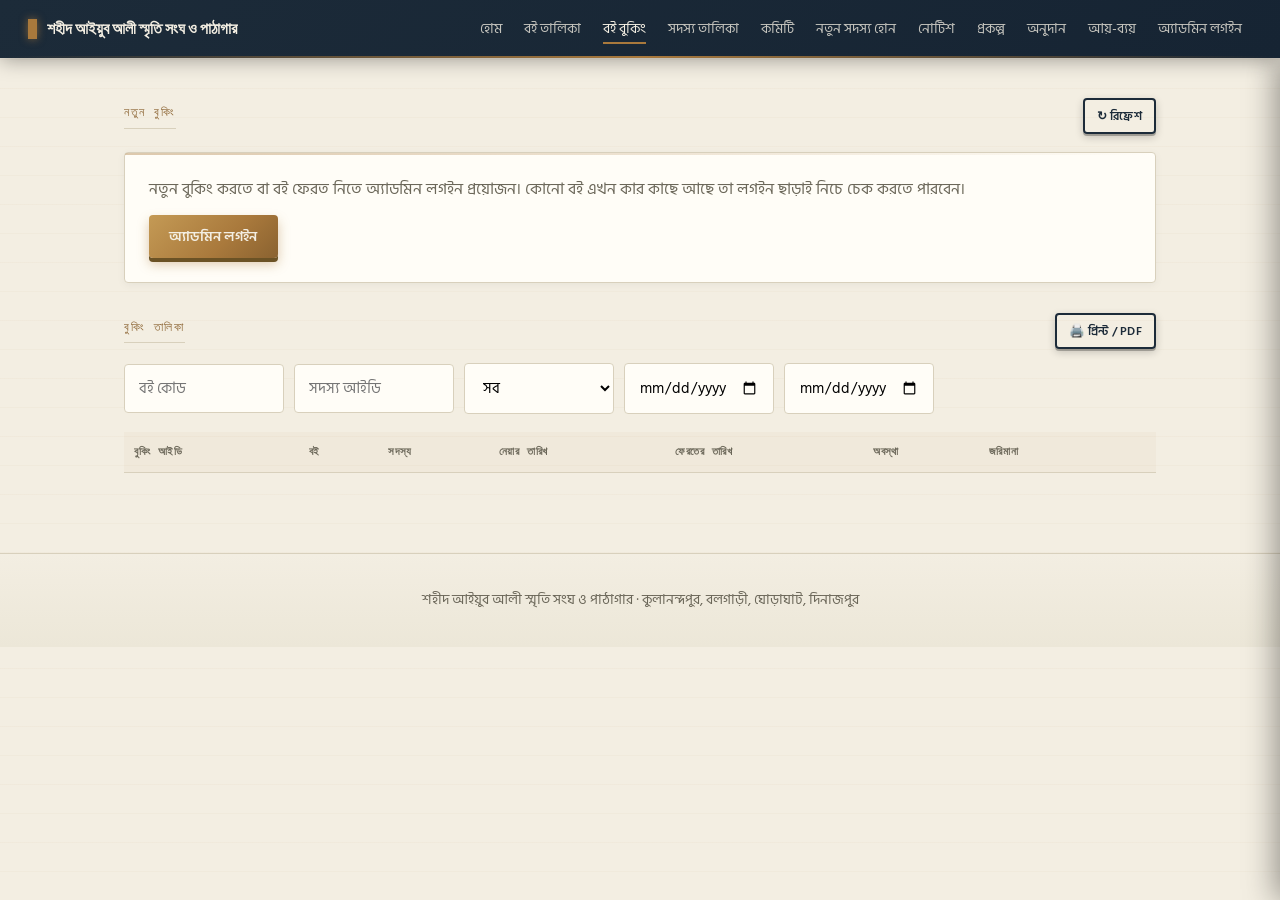
==== commit 31f5f479: "Update booking.html" ====
--- a/booking.html
+++ b/booking.html
@@ -46,15 +46,20 @@
     <button class="btn brass" onclick="openAdminLogin()">অ্যাডমিন লগইন</button>
   </div>
 
-  <div class="section-label">বুকিং তালিকা</div>
-  <div style="display:flex; gap:10px; margin-bottom:18px; flex-wrap:wrap;">
-    <input id="filterCode" placeholder="বই কোড দিয়ে ফিল্টার" style="max-width:220px;" oninput="loadBookings()" />
-    <input id="filterMember" placeholder="সদস্য আইডি দিয়ে ফিল্টার" style="max-width:220px;" oninput="loadBookings()" />
-    <select id="filterStatus" style="max-width:180px;" onchange="loadBookings()">
+  <div style="display:flex;justify-content:space-between;align-items:center;flex-wrap:wrap;gap:10px;margin-bottom:14px;">
+    <div class="section-label" style="margin:0;">বুকিং তালিকা</div>
+    <button class="btn small outline" onclick="printBookings()">🖨️ প্রিন্ট / PDF</button>
+  </div>
+  <div style="display:flex; gap:10px; margin-bottom:18px; flex-wrap:wrap; align-items:center;">
+    <input id="filterCode" placeholder="বই কোড" style="max-width:160px;" oninput="loadBookings()" />
+    <input id="filterMember" placeholder="সদস্য আইডি" style="max-width:160px;" oninput="loadBookings()" />
+    <select id="filterStatus" style="max-width:150px;" onchange="loadBookings()">
       <option value="">সব</option>
       <option value="active">চলমান</option>
       <option value="returned">ফেরত দেওয়া</option>
     </select>
+    <input id="filterFrom" type="date" title="শুরুর তারিখ" style="max-width:150px;" onchange="loadBookings()" />
+    <input id="filterTo" type="date" title="শেষ তারিখ" style="max-width:150px;" onchange="loadBookings()" />
   </div>
   <div class="table-scroll"><table>
     <thead>
@@ -121,7 +126,6 @@
     takenDate: document.getElementById('fTakenDate').value,
     dueDate: document.getElementById('fDueDate').value,
   };
-  const msg = document.getElementById('bookingMsg');
   if (!payload.bookCode || !payload.memberId) {
     Toast.error('বই কোড ও সদস্য আইডি দিন'); return;
   }
@@ -143,20 +147,51 @@
   loadBookings();
 }
 
+let _allBookings = [];
+
+function printBookings() {
+  const from = document.getElementById('filterFrom').value;
+  const to   = document.getElementById('filterTo').value;
+  const list = _allBookings;
+  const meta = from || to
+    ? `<span>তারিখ: ${from ? fmtDate(from) : '—'} থেকে ${to ? fmtDate(to) : '—'}</span>`
+    : '<span>সকল বুকিং</span>';
+  const html = `<table>
+    <thead><tr><th>আইডি</th><th>বই</th><th>সদস্য</th><th>নেয়ার তারিখ</th><th>ফেরতের তারিখ</th><th>অবস্থা</th><th>জরিমানা</th></tr></thead>
+    <tbody>${list.map(b => `<tr>
+      <td>${b.ID}</td>
+      <td>${b.BookTitle||b.BookCode}</td>
+      <td>${b.MemberName||b.MemberID}</td>
+      <td>${fmtDate(b.TakenDate)}</td>
+      <td>${fmtDate(b.DueDate)}</td>
+      <td><span class="badge ${b.Status==='returned'?'badge-ok':'badge-warn'}">${b.Status==='returned'?'ফেরত':'চলমান'}</span></td>
+      <td>${b.Fine>0?'৳'+b.Fine:'—'}</td>
+    </tr>`).join('')}</tbody></table>`;
+  PrintUtil.print(`বুকিং তালিকা (${list.length}টি)`, html, meta);
+}
+
 async function loadBookings() {
   const bookCode = document.getElementById('filterCode').value.trim();
   const memberId = document.getElementById('filterMember').value.trim();
-  const status = document.getElementById('filterStatus').value;
-  const bookings = await Api.get('listBookings', { bookCode, memberId, status });
+  const status   = document.getElementById('filterStatus').value;
+  const fromDate = document.getElementById('filterFrom').value;
+  const toDate   = document.getElementById('filterTo').value;
+  let bookings = await Api.get('listBookings', { bookCode, memberId, status });
+  if (!bookings) bookings = [];
+
+  // তারিখ রেঞ্জ ফিল্টার (client-side)
+  if (fromDate) bookings = bookings.filter(b => b.TakenDate && new Date(b.TakenDate) >= new Date(fromDate));
+  if (toDate)   bookings = bookings.filter(b => b.TakenDate && new Date(b.TakenDate) <= new Date(toDate + 'T23:59:59'));
+  _allBookings = bookings;
   const body = document.getElementById('bookingBody');
   const empty = document.getElementById('bookingEmpty');
-  if (!bookings || bookings.length === 0) {
+  if (!_allBookings || _allBookings.length === 0) {
     body.innerHTML = '';
     empty.style.display = 'block';
     return;
   }
   empty.style.display = 'none';
-  body.innerHTML = bookings.map(b => {
+  body.innerHTML = _allBookings.map(b => {
     let statusHtml;
     if (b.Status === 'returned') {
       statusHtml = b.IsOverdue
@@ -192,14 +227,14 @@
 }
 
 async function markReturned(id) {
-  if (!confirm('বইটি ফেরত এসেছে বলে চিহ্নিত করবেন?')) return;
+  if (!await Confirm.show('বইটি ফেরত এসেছে বলে চিহ্নিত করবেন?')) return;
   const res = await Api.post('returnBooking', { id, returnDate: toInputDate(new Date()) });
-  if (res.error) { alert(res.error); return; }
+  if (res.error) { Toast.error(res.error); return; }
   loadBookings();
 }
 
 async function removeBooking(id) {
-  if (!confirm('এই বুকিং রেকর্ডটি মুছে ফেলতে চান?')) return;
+  if (!await Confirm.show('এই বুকিং রেকর্ডটি মুছে ফেলতে চান?')) return;
   await Api.post('deleteBooking', { id });
   loadBookings();
 }
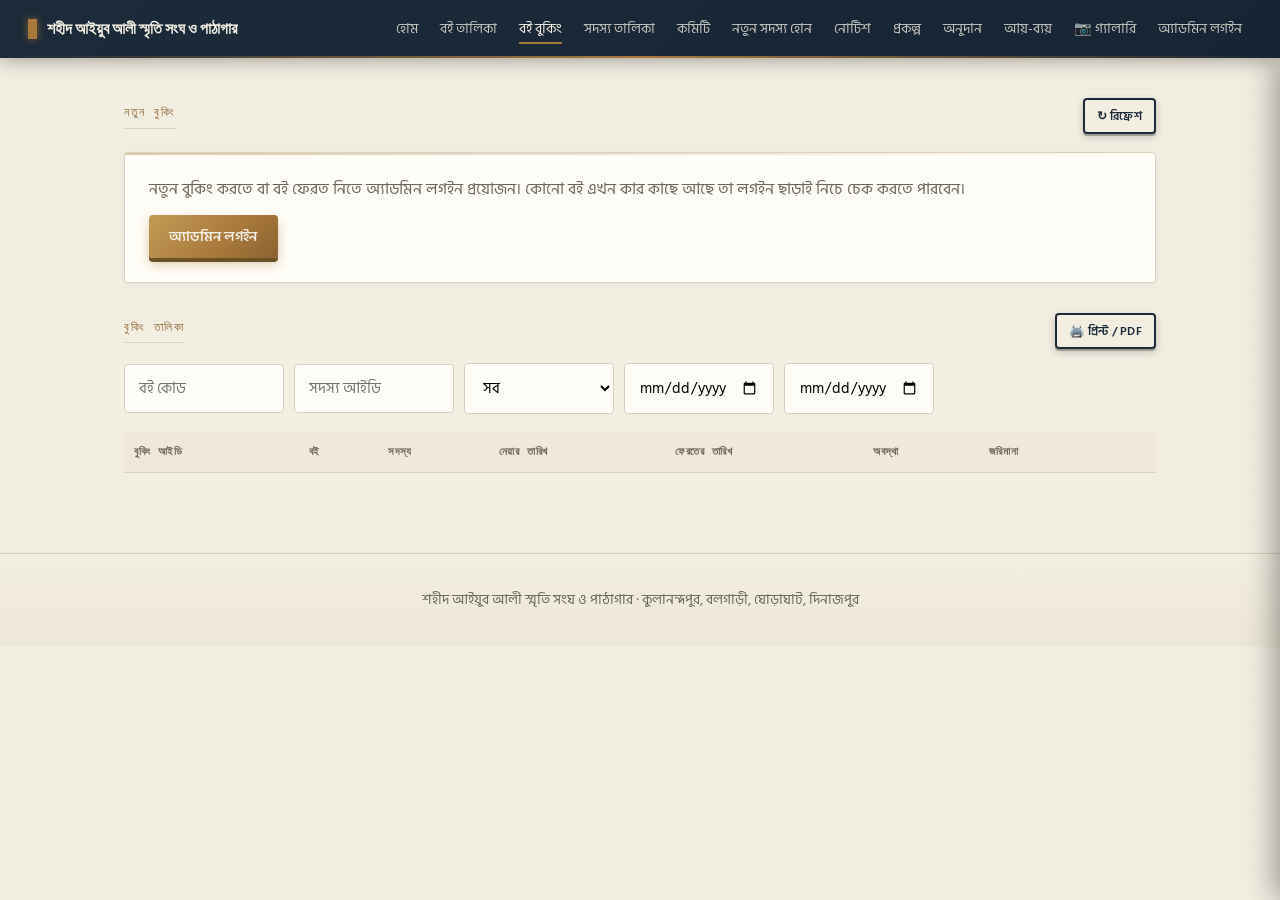
==== commit 6694c85e: "Update booking.html" ====
--- a/booking.html
+++ b/booking.html
@@ -129,10 +129,10 @@
   if (!payload.bookCode || !payload.memberId) {
     Toast.error('বই কোড ও সদস্য আইডি দিন'); return;
   }
-  const _t = Toast.loading('বুকিং সংরক্ষণ হচ্ছে...');
+  Toast.loading('বুকিং সংরক্ষণ হচ্ছে...');
   const res = await Api.post('createBooking', payload);
-  if (res.error) { Toast.err(res.error, _t); return; }
-  Toast.ok(`বুকিং সম্পন্ন: "${res.bookTitle}" → ${res.memberName}`, _t);
+  if (res.error) { Toast.error(res.error); return; }
+  Toast.success(`বুকিং সম্পন্ন: "${res.bookTitle}" → ${res.memberName}`);
   document.getElementById('fBookCode').value = '';
   document.getElementById('fMemberId').value = '';
   document.getElementById('fDueDate').value = '';
@@ -227,14 +227,14 @@
 }
 
 async function markReturned(id) {
-  if (!await Confirm.show('বইটি ফেরত এসেছে বলে চিহ্নিত করবেন?')) return;
+  if (!await Dialog.confirm('বইটি ফেরত এসেছে বলে চিহ্নিত করবেন?')) return;
   const res = await Api.post('returnBooking', { id, returnDate: toInputDate(new Date()) });
   if (res.error) { Toast.error(res.error); return; }
   loadBookings();
 }
 
 async function removeBooking(id) {
-  if (!await Confirm.show('এই বুকিং রেকর্ডটি মুছে ফেলতে চান?')) return;
+  if (!await Dialog.confirm('এই বুকিং রেকর্ডটি মুছে ফেলতে চান?')) return;
   await Api.post('deleteBooking', { id });
   loadBookings();
 }
